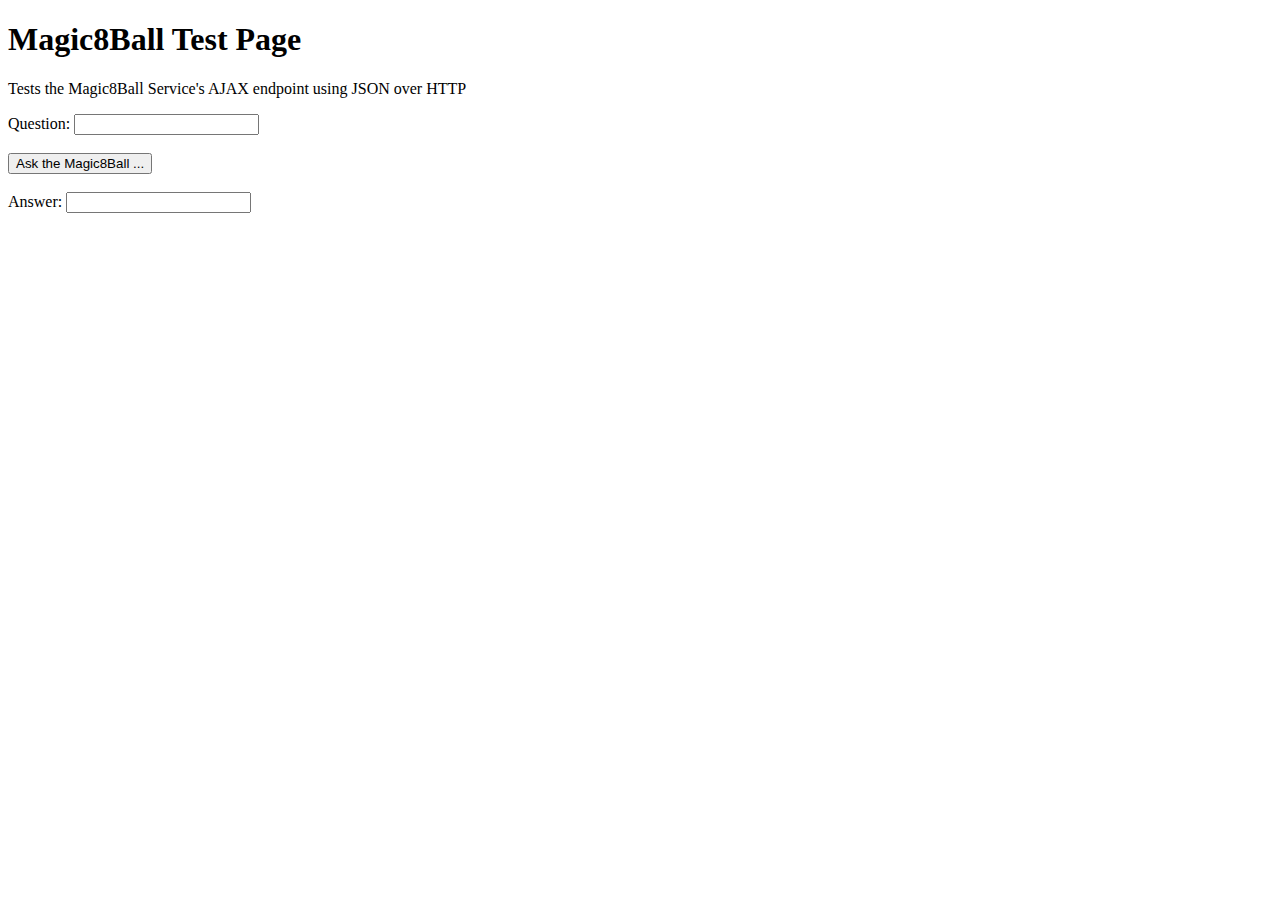
==== Magic8BallApp/Magic8Ball.html @ 1ed3d941 "Added HTML Test page to exercise webBinding" ====
﻿<!doctype html>
<html>
<head>
    <title>Magic8Ball Test Page</title>
    <script src="http://ajax.aspnetcdn.com/ajax/jQuery/jquery-1.7.1.js" type="text/javascript"></script>
    <link href="style.css" type="text/css" rel="stylesheet" />
</head>
<body>
    <h1>Magic8Ball Test Page</h1>
    <p>Tests the Magic8Ball Service's AJAX endpoint using JSON over HTTP</p>
    
    <form id="magic8ball-form">
        <label for="question" id="question-label">Question:</label>
        <input id="question" type="text" />
        <br />
        <br />
        <input type="button" id="ask" value="Ask the Magic8Ball ..." />
        <br />
        <br />
        <label for="answer" id="answer-label">Answer:</label>
    <input id="answer" type="text" />
    </form>

    <script type="text/javascript">
        $(function () {
            $("input#question").focus();
            $("#ask").click(function () {
                $("input#question").focus().select();
                var question = $("input#question").val();
                if (question != "") {
                    // <HACK: Enable cross-site scripting for this limited test scenario.
                    // NB: DO NOT DO THIS IN PRODUCTION CODE WITHOUT A FULL UNDERSTANDING OF THE ISSUES!!
                    // See http://en.wikipedia.org/wiki/Cross-site_scripting for more info.
                    jQuery.support.cors = true;
                    // /HACK>

                    // Issue AJAX request:
                    var dataString = 'shake/\"' + question + '\"';
                    $.get("http://localhost:9000/Magic8Ball-WEB/" + dataString,
                        function (answer) {
                            $("input#answer").val(answer);
                        });
                }
                else {
                    alert("You must type a question to send to the Magic8Ball");
                }
            });
        });
    </script>
</body>
</html>
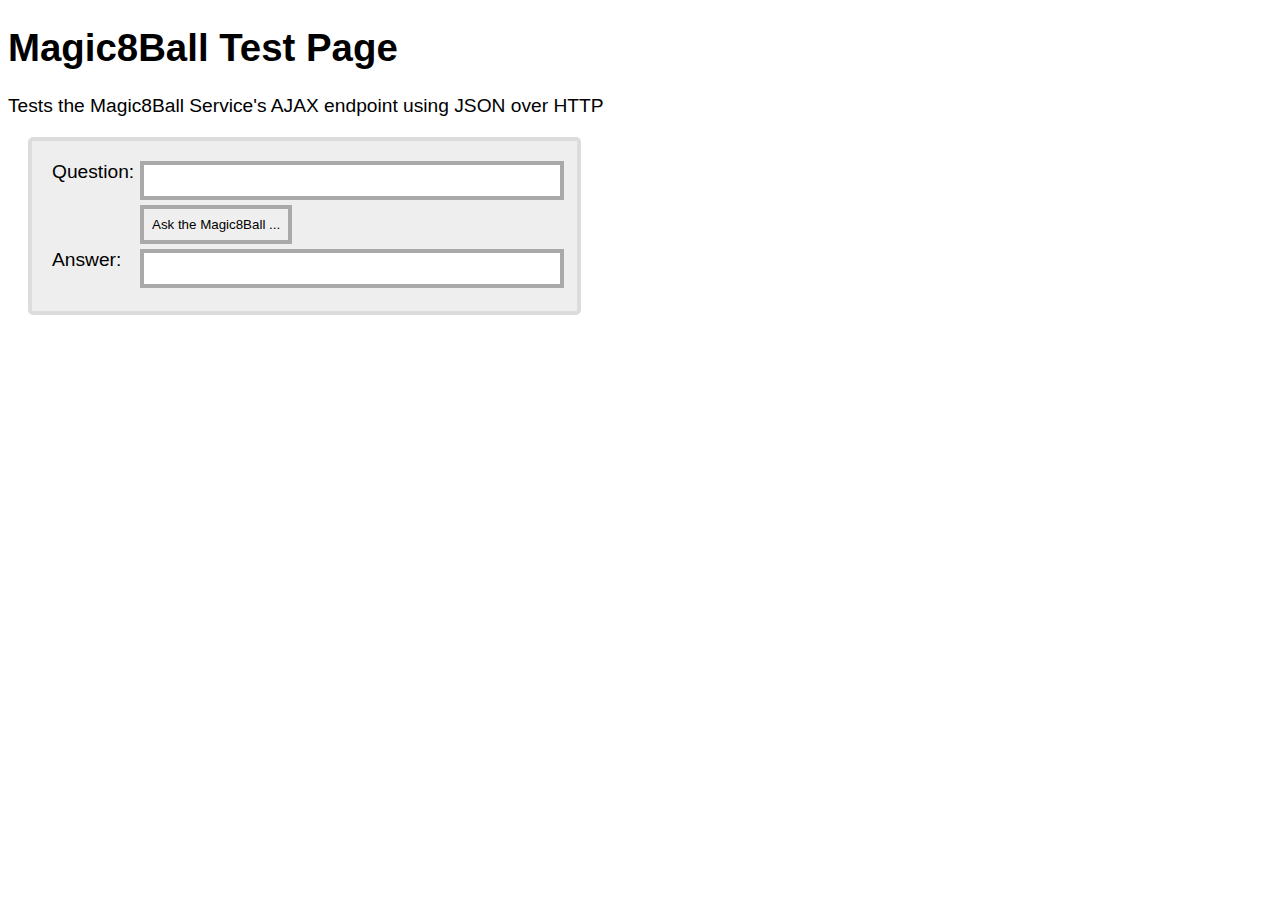
==== commit e1546641: "Several improvements to test HTML page to enable support across IE, Chrome and Firefox." ====
--- a/Magic8BallApp/Magic8Ball.html
+++ b/Magic8BallApp/Magic8Ball.html
@@ -8,44 +8,51 @@
 <body>
     <h1>Magic8Ball Test Page</h1>
     <p>Tests the Magic8Ball Service's AJAX endpoint using JSON over HTTP</p>
-    
     <form id="magic8ball-form">
-        <label for="question" id="question-label">Question:</label>
-        <input id="question" type="text" />
-        <br />
-        <br />
-        <input type="button" id="ask" value="Ask the Magic8Ball ..." />
-        <br />
-        <br />
-        <label for="answer" id="answer-label">Answer:</label>
+    <label for="question" id="question-label">
+        Question:</label>
+    <input id="question" type="text" />
+    <br />
+    <br />
+    <input type="button" id="ask" value="Ask the Magic8Ball ..." />
+    <br />
+    <br />
+    <label for="answer" id="answer-label">
+        Answer:</label>
     <input id="answer" type="text" />
     </form>
 
     <script type="text/javascript">
         $(function () {
+            $("input#answer").text('---');
             $("input#question").focus();
             $("#ask").click(function () {
                 $("input#question").focus().select();
                 var question = $("input#question").val();
-                if (question != "") {
-                    // <HACK: Enable cross-site scripting for this limited test scenario.
-                    // NB: DO NOT DO THIS IN PRODUCTION CODE WITHOUT A FULL UNDERSTANDING OF THE ISSUES!!
-                    // See http://en.wikipedia.org/wiki/Cross-site_scripting for more info.
-                    jQuery.support.cors = true;
-                    // /HACK>
+                if (question != "" && question != null) {
+                    // Remove any trailing '?' chars:
+                    while (question[question.length - 1] == '?') {
+                        question = question.substring(0, question.length - 1);
+                    }
 
-                    // Issue AJAX request:
-                    var dataString = 'shake/\"' + question + '\"';
-                    $.get("http://localhost:9000/Magic8Ball-WEB/" + dataString,
-                        function (answer) {
-                            $("input#answer").val(answer);
-                        });
+                    // Escape the question to make it safer. Might want to do more input scrubbing here.
+                    question = escape(question);
+
+                    // Issue the JSON request:
+                    $.getJSON('http://localhost:9000/Magic8Ball-WEB/shake/' + question + '?callback=?',
+                        null,
+                        Answer);
                 }
                 else {
                     alert("You must type a question to send to the Magic8Ball");
                 }
             });
         });
+
+        function Answer(answer) {
+            $("input#answer").val(answer);            
+        }
+
     </script>
 </body>
 </html>
--- a/Magic8BallApp/style.css
+++ b/Magic8BallApp/style.css
@@ -0,0 +1,32 @@
+﻿body {
+    font-family: Calibri, Verdana, Tahoma, Arial, Sans-Serif;
+    font-size: larger;
+}
+
+form {
+    margin: 20px 0 10px 20px;
+    padding: 20px 20px 40px 20px;
+    width: 505px;
+    background-color: rgba(200, 200, 200, 0.3);
+    border: 4px solid rgb(220, 220, 220);
+    border-radius: 5px;
+}
+
+label {
+        padding-top: 8px;
+}
+
+input {
+    position: absolute;
+    left: 140px;
+    padding: 8px 8px;
+    border: 4px solid darkgray;
+}
+
+input:focus {
+    border: 4px solid orange;
+}
+
+input#question, input#answer {
+    min-width: 400px;
+}
